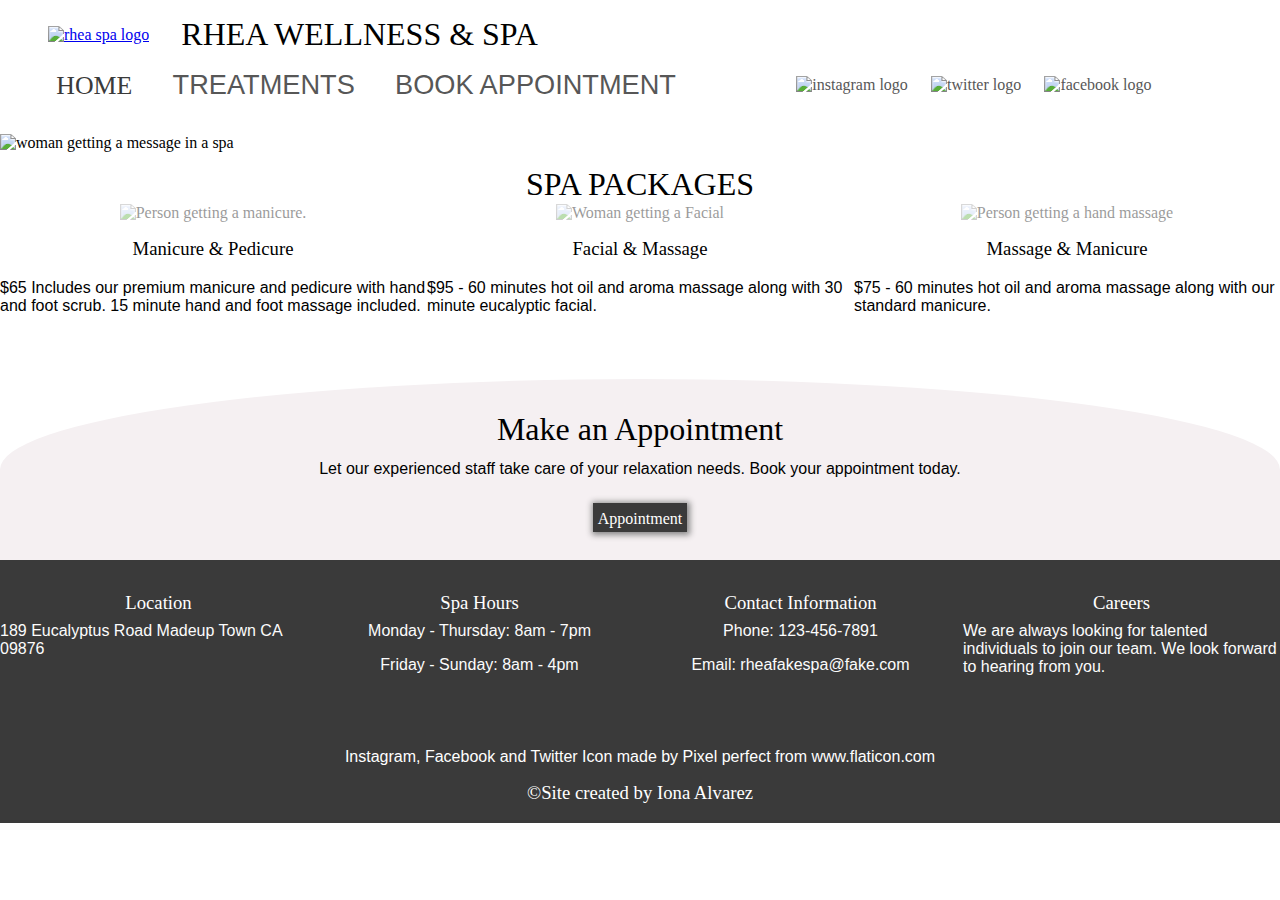
==== index.html @ 085fa212 "Add files via upload" ====
<!doctype html>
<html lang="en">

<head>
    <meta charset="UTF-8">
    <meta name="viewport" content="width=device-width, initial-scale=1.0">
    <title>Rhea Home</title>
    <link href="css/rheastyle.css" rel="stylesheet" type="text/css">
    <link rel="stylesheet" href="https://use.typekit.net/itx4sak.css">
</head>

<body>
    <header>
        <a href="index.html"><img src="images/rhea.png" alt="rhea spa logo" class="rhealogo"></a>
        <h1>RHEA WELLNESS & SPA</h1>
        <nav class="navigation">
            <ul>
                <li>
                    <a href="index.html" class="current">HOME</a>
                </li>
                <li>
                    <a href="treatments.html">TREATMENTS</a>
                </li>
                <li>
                    <a href="appointment.html">BOOK APPOINTMENT</a>
                </li>
            </ul>
        </nav>
        <nav class="social">
            <ul>
                <li>
                    <a href="https://www.instagram.com/"><img src="images/instagram.png" alt="instagram logo"></a>
                </li>
                <li>
                    <a href="https://www.twitter.com/"><img src="images/twitter.png" alt="twitter logo"></a>
                </li>
                <li>
                    <a href="https://www.facebook.com/"><img src="images/facebook.png" alt="facebook logo"></a>
                </li>
            </ul>
        </nav>
        <div id="Mobilemenu" class="mobilemenu">
            <a href="javascript:void(0)" class="closebtn" onclick="closeNav()">×</a>
            <a href="index.html" class="current">HOME</a>
            <a href="treatments.html">TREATMENTS</a>
            <a href="appointment.html">BOOK APPOINTMENT</a>
        </div>
        <div id="mbmain">
            <button id="Mobbtn" class="mobbtn" onclick="openNav()"> <img src="images/collapsemenu.png" class="logoimg" alt="Collapse menu button."></button>
        </div>
    </header>
    <div class="wrapper">
        <picture class="col1">
            <img src="images/woman-relaxing-relax-spa-56884.jpg" alt="woman getting a message in a spa" class="mainimagehome">
        </picture>
        <h2 class="coltitle">SPA PACKAGES</h2>
        <div>
            <picture class="col2">
                <img src="images/nailpaint1.jpg" alt="Person getting a manicure.">
            </picture>
            <h3 class="col5">Manicure & Pedicure</h3>
            <p class="col8">$65 Includes our premium manicure and pedicure with hand and foot scrub. 15 minute hand and foot massage included.</p>
        </div>
        <div>
            <picture class="col3">
                <img src="images/womanspa.jpg" alt="Woman getting a Facial">
            </picture>
            <h3 class="col6">Facial & Massage</h3>
            <p class="col9">$95 - 60 minutes hot oil and aroma massage along with 30 minute eucalyptic facial.</p>
        </div>
        <div>
            <picture class="col4">
                <img src="images/holdinghand.jpg" alt="Person getting a hand massage">
            </picture>
            <h3 class="col7">Massage & Manicure</h3>
            <p class="col10">$75 - 60 minutes hot oil and aroma massage along with our standard manicure.</p>
        </div>
    </div>
    <div class="bottomwrapper">
        <h2>Make an Appointment</h2>
        <p class="col1-2">Let our experienced staff take care of your relaxation needs. Book your appointment today.</p>
        <a href="appointment.html" class="button">Appointment</a>
    </div>
    <div class="info">
        <div>
            <h3>Location</h3>
            <p>189 Eucalyptus Road Madeup Town CA 09876 </p>
        </div>
        <div>
            <h3>Spa Hours</h3>
            <p>Monday - Thursday: 8am - 7pm</p>
            <p>Friday - Sunday: 8am - 4pm</p>
        </div>
        <div>
            <h3>Contact Information</h3>
            <p>Phone: 123-456-7891</p>
            <p>Email: rheafakespa@fake.com</p>
        </div>
        <div>
            <h3>Careers</h3>
            <p>We are always looking for talented individuals to join our team. We look forward to hearing from you.</p>
        </div>
    </div>
    <footer>
        <p>Instagram, Facebook and Twitter Icon made by Pixel perfect from www.flaticon.com</p>
        <h3>©Site created by Iona Alvarez</h3>
    </footer>
    <script src="js/rhea.js"></script>
</body>

</html>
---- css/rheastyle.css ----
* {
  margin: 0;
}

header {
  display: flex;
  justify-content: flex-start;
  flex-wrap: wrap;
  align-items: center;
  padding-top: 1em;
}

.rhealogo {
  max-height: 2.5em;
  margin-left: 3em;
}

.rhealogo:hover {
  opacity: 0.5;
}

h1,
h2,
h3 {
  font-family: moderno-fb-condensed, serif;
  font-weight: 300;
  font-style: normal;
}

h1 {
  font-size: 2em;
  padding-left: 1em;
  margin-right: auto;
}

h2 {
  font-size: 2em;
  text-align: center;
}

p {
  font-family: ivymode, sans-serif;
  font-weight: 200;
  font-style: normal;
}

nav {
  /*math*/
}
nav ul {
  list-style: none;
  padding-right: 2em;
}
nav li {
  margin: 0.6em;
  display: inline-block;
}
nav a {
  text-decoration: none;
  color: #575757;
}
nav img {
  max-height: 1.5em;
}

.navigation a:hover {
  color: #0F7A6A;
}

.current {
  color: #3a3a3a;
  font-family: moderno-fb-condensed, serif;
  font-weight: 300;
  font-style: normal;
  font-size: 0.95em;
}

.social a:hover {
  opacity: 0.5;
}

.navigation {
  font-family: titular, sans-serif;
  font-style: normal;
  font-weight: 200;
  font-size: 1.7em;
}

.mainimagehome {
  max-width: 100%;
  padding-top: 1em;
  padding-bottom: 0.85em;
  opacity: 1;
}

.prices {
  padding-bottom: 1em;
  padding-left: 0.2em;
}

.row {
  background-color: #f5f0f2;
}

.wrapper {
  width: 100%;
  margin: 0 auto;
  grid-template-columns: 1fr 1fr 1fr;
  grid-gap: 1px 1px;
  justify-content: center;
  padding-bottom: 3em;
}

.coltitle {
  grid-column: span 3;
}

.col1 {
  grid-column: span 3;
}

.col10, .col9, .col8, .col7, .col6, .col5, .col4, .col3, .col2 {
  padding-bottom: 1em;
  display: flex;
  justify-content: center;
  align-items: center;
}

.bottomwrapper2, .bottomwrapper {
  text-align: center;
  padding-bottom: 2em;
}

.bottomwrapper {
  background-color: #f5f0f2;
  border-radius: 97% 97% 0 0;
}

.bottomwrapper h2 {
  padding-top: 1em;
}

.col1-2 {
  display: flex;
  justify-content: center;
  align-items: center;
  padding-top: 0.75em;
  padding-bottom: 2em;
}

.button {
  display: inline;
  text-decoration: none;
  background: #3a3a3a;
  box-shadow: 1px 1px 6px 2px #888888;
  color: white;
  font-family: moderno-fb-condensed, serif;
  font-weight: 300;
  font-style: normal;
  font-size: 1em;
  padding: 7px 5px 5px 5px;
}
.button:hover {
  background-color: #0F7A6A;
}

.mobilemenu {
  display: none;
  padding-left: 2em;
}
.mobilemenu ul {
  list-style: none;
  padding-right: 2em;
}
.mobilemenu li {
  margin: 0.6em;
  display: inline-block;
}
.mobilemenu a {
  text-decoration: none;
  color: #575757;
}

.mobbtn {
  display: none;
  padding-left: 1em;
}

.info {
  background-color: #3a3a3a;
  width: 100%;
  margin: 0 auto;
  grid-template-columns: 1fr 1fr 1fr 1fr;
  grid-gap: 4px;
  justify-content: center;
  /*Sass Function*/
  padding-bottom: 4em;
  padding-top: 2em;
}
.info p {
  display: flex;
  justify-content: center;
  align-items: center;
  padding-bottom: 0.5em;
  padding-top: 0.5em;
  color: #fcfcfc;
}
.info h3 {
  display: flex;
  justify-content: center;
  align-items: center;
  color: white;
}

footer {
  text-align: center;
  background-color: #3a3a3a;
  margin-bottom: 0;
  max-width: 100%;
}
footer h3, footer p {
  color: white;
  padding-bottom: 1em;
}

picture img {
  opacity: 0.4;
  max-width: 100%;
}

form {
  display: flex;
  justify-content: center;
  align-items: center;
  grid-gap: 0.5em;
  /*Sass Function*/
  padding-bottom: 6em;
  padding-top: 2em;
}

.wrapper2 {
  width: 100%;
  margin: 0 auto;
  justify-content: center;
  background-color: #f5f0f2;
}

input[type=text],
input[type=email],
input[type=submit],
select {
  width: 300px;
  padding: 15px 10px;
  border: 1px solid #ccc;
  border-radius: 4px;
  box-sizing: border-box;
  background-color: #3a3a3a;
  color: white;
  font-family: titular, sans-serif;
  font-style: normal;
  font-weight: 200;
  font-size: 1.3em;
}

.appheader {
  padding-top: 1em;
}

#appconfirm {
  font-family: titular, sans-serif;
  font-style: normal;
  font-weight: 200;
  font-size: 2em;
  text-align: center;
  padding-bottom: 2em;
}

@media only screen and (max-width: 500px) {
  .navigation li {
    width: 100%;
    text-align: center;
    font-size: 1.2em;
    margin-bottom: 0;
    margin-top: 0;
  }

  .social {
    padding-left: 25%;
  }

  nav {
    display: none;
  }

  .mobbtn {
    display: block;
  }

  .rhealogo {
    display: none;
  }
}
form {
  display: grid;
}

@media only screen and (min-width: 600px) {
  .wrapper {
    display: grid;
  }

  .info {
    display: grid;
  }
}
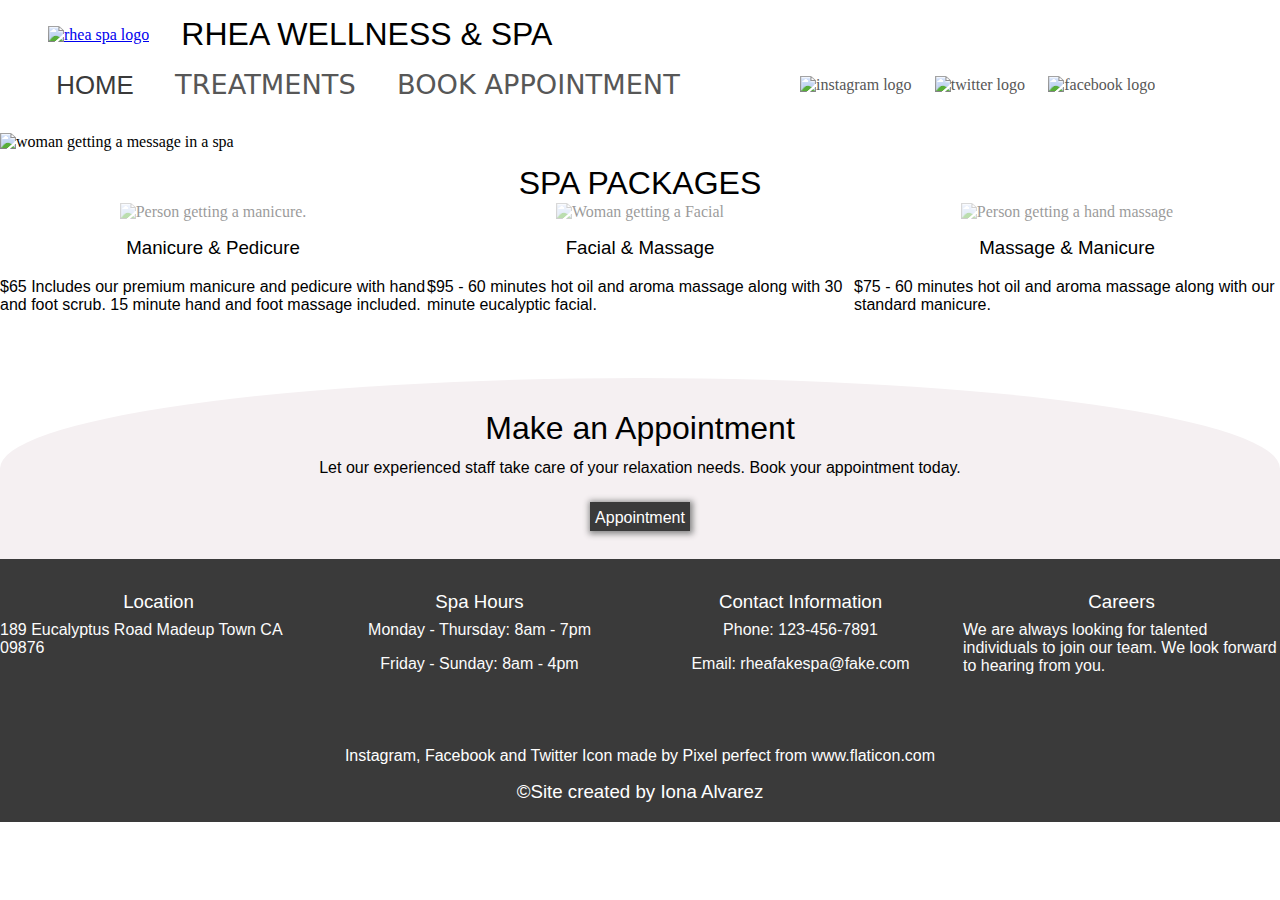
==== commit 4fb08cca: "Add files via upload" ====
--- a/index.html
+++ b/index.html
@@ -6,7 +6,6 @@
     <meta name="viewport" content="width=device-width, initial-scale=1.0">
     <title>Rhea Home</title>
     <link href="css/rheastyle.css" rel="stylesheet" type="text/css">
-    <link rel="stylesheet" href="https://use.typekit.net/itx4sak.css">
 </head>
 
 <body>
--- a/css/rheastyle.css
+++ b/css/rheastyle.css
@@ -22,7 +22,7 @@
 h1,
 h2,
 h3 {
-  font-family: moderno-fb-condensed, serif;
+  font-family: sans-serif;
   font-weight: 300;
   font-style: normal;
 }
@@ -69,7 +69,7 @@
 
 .current {
   color: #3a3a3a;
-  font-family: moderno-fb-condensed, serif;
+  font-family: sans-serif;
   font-weight: 300;
   font-style: normal;
   font-size: 0.95em;
@@ -80,7 +80,7 @@
 }
 
 .navigation {
-  font-family: titular, sans-serif;
+  font-family: sans;
   font-style: normal;
   font-weight: 200;
   font-size: 1.7em;
@@ -154,7 +154,7 @@
   background: #3a3a3a;
   box-shadow: 1px 1px 6px 2px #888888;
   color: white;
-  font-family: moderno-fb-condensed, serif;
+  font-family: sans-serif;
   font-weight: 300;
   font-style: normal;
   font-size: 1em;
@@ -256,7 +256,7 @@
   box-sizing: border-box;
   background-color: #3a3a3a;
   color: white;
-  font-family: titular, sans-serif;
+  font-family: sans;
   font-style: normal;
   font-weight: 200;
   font-size: 1.3em;
@@ -267,7 +267,7 @@
 }
 
 #appconfirm {
-  font-family: titular, sans-serif;
+  font-family: sans;
   font-style: normal;
   font-weight: 200;
   font-size: 2em;
